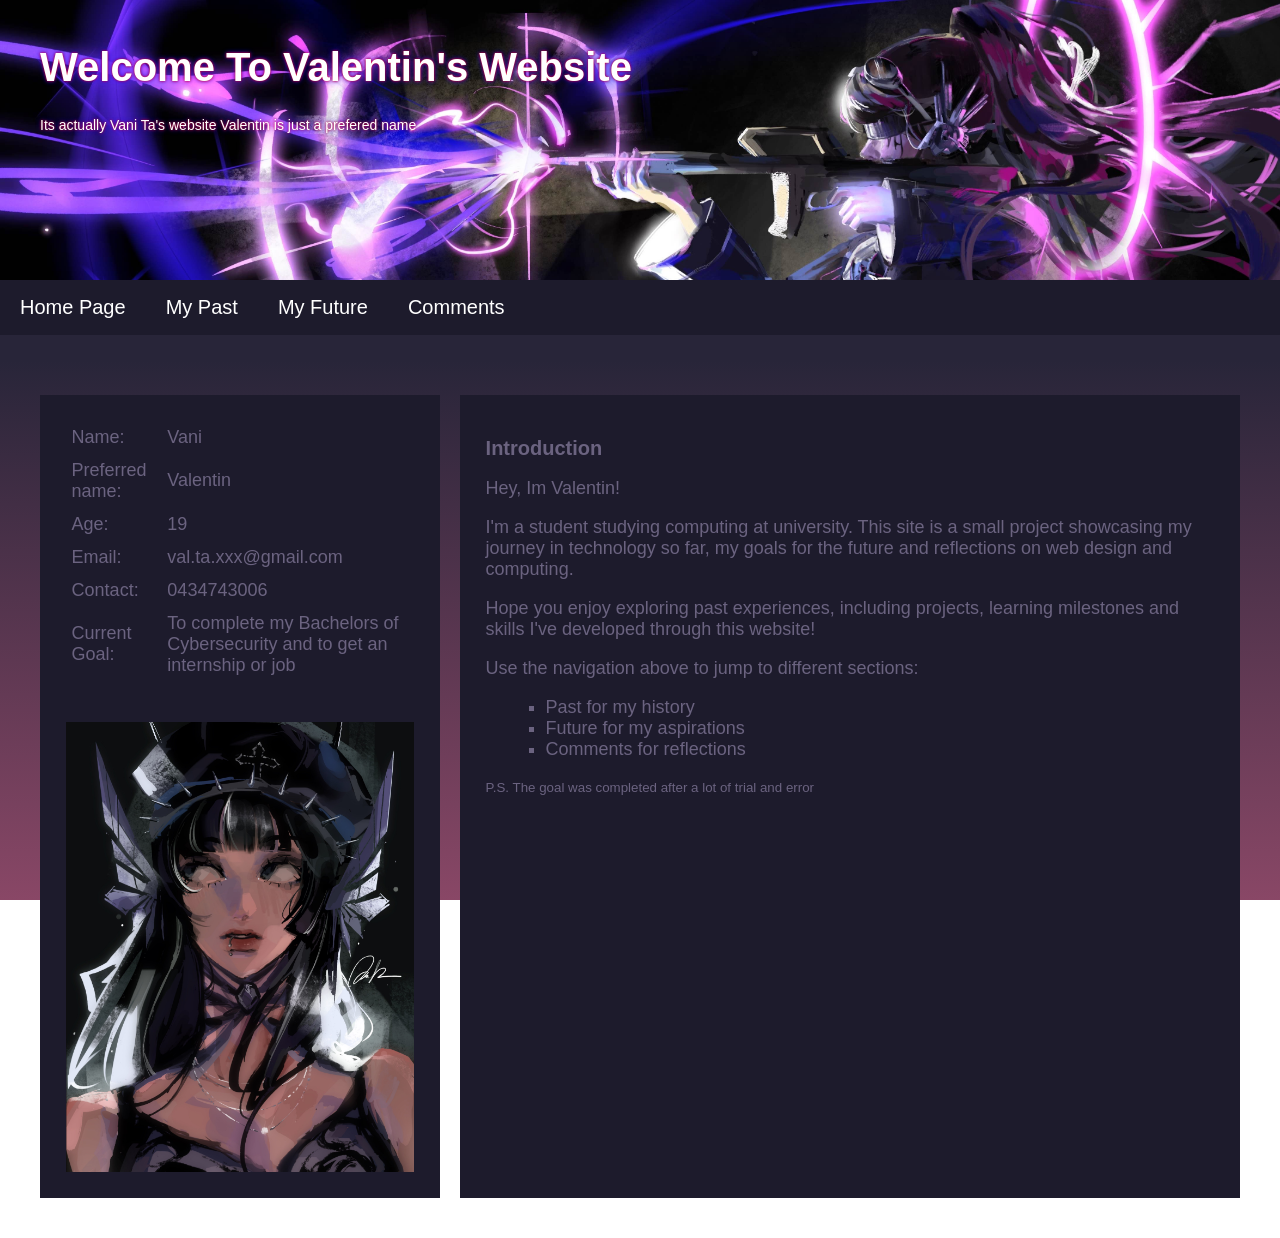
==== websystems/index.html @ c6e0bdde "Files added" ====
<!DOCTYPE html>
<html lang="en">

<head>
    <meta charset="UTF-8">
    <title>Home page</title>
    <link rel="stylesheet" href="websystems.css">
    <!-- Index is Home Page -->
    <!-- make sure to fill out rel and href later once style sheets are made-->
    <!-- This home page should be a short introduction to yourself and your website. Do not post private information here as this page will be public.-->
</head>

<body>

    <header>
        <div class="topbannercontainer">
            <img src="Images/TopBanner.jpg" alt="Top Banner" style="width:100%">
            <!-- Figure out why its not working-->
            <a href="index.html" class="topbannertext">
                <h1>Welcome To Valentin's Website</h1>
                <p> Its actually Vani Ta's website Valentin is just a prefered name</p>
            </a>
        </div>


    </header>
    <main>
        <div class="navbar">
            <!-- This is the Nav bar but maybe add image/banner before the nav bar and use position sticky later -->
            <ul>
                <li><a href="index.html">Home Page</a></li>
                <li><a href="past.html">My Past</a></li>
                <li><a href="future.html">My Future</a></li>
                <li><a href="comments.html">Comments</a></li>

            </ul>
        </div>
        <div class="mainboxes">
            <!-- the css isnt working so ask about it on the 3/09-->
            <div class="sideintrobox">

                <div class="sideintro">
                    <table>
                        <tr>
                            <td>Name:</td>
                            <td><span>Vani</span></td>
                        </tr>

                        <tr>
                            <td>Preferred name:</td>
                            <td><span>Valentin</span></td>
                        </tr>

                        <tr>
                            <td>Age:</td>
                            <td><span>19</span></td>
                        </tr>

                        <tr>
                            <td>Email:</td>

                            <td><span>val.ta.xxx@gmail.com</span></td> 
                        </tr>

                        <tr>
                            <td>Contact:</td>
                            <td><span>0434743006</span></td>

                        </tr>

                        <tr>

                            <td>Current Goal:</td>
                            <td><span>To complete my Bachelors of Cybersecurity and to get an internship or job</span></td>
                        </tr>
                    </table>


                </div>
                <div class="sideprofilepic">
                    <img src="Images/ProfilePic.JPG" alt="Side Profile Picture" style="width:100%">
                    <!-- ill add image later and styling -->

                </div>
            </div>

            <!-- this is the second box dont get them mixed up-->
            <div class="mainintrobox">
                <h2> Introduction </h2>
                <!-- the short introduction goes here?-->
                <p>Hey, Im Valentin!
                </p>
                <p>I'm a student studying computing at university. This site is
                    a small project showcasing my journey in technology so far,
                    my goals for the future and reflections on web design and computing.
                </p>



                <p>Hope you enjoy exploring past experiences, including projects,
                    learning milestones and skills I've developed through this website!</p>




                <p> Use the navigation above to jump to different sections:

                </p>

                <ul>
                    <li>Past for my history</li>
                    <li>Future for my aspirations</li>
                    <li>Comments for reflections</li>


                </ul>


                <p></p>
                <small>P.S. The goal was completed after a lot of trial and error </small>

            </div>

        </div>
    </main>
</body>



</html>
---- websystems/websystems.css ----
/*Basic Navbar and banner*/

html,
body {
  /* height: 100%; */
  /* im not  positive that this will fix the gradient issue*/
  margin: 0px;
  overflow: visible;
  height: auto;
}

body {
  /* maybe add a min-height: so i can make a nicer gradient*/
  background: linear-gradient(to bottom, #282539 40%, #894766 100%);
  background-repeat: no-repeat;
  background-attachment: fixed;
  background-size: cover;
}


.topbannercontainer {
  position: relative;
  width: 100%;
  height: 280px;
  overflow: hidden;

}

.topbannercontainer img {
  width: 100%;
  height: 100%;
  object-fit: cover;
  /* im not sure why this wont work ask lecturer */
  object-position: right;
  min-width: 100%;
}

.topbannertext {
  position: absolute;
  bottom: 18px;
  left: 20px;
  right: 20px;
  top: 18px;
  background-color: rgba(56, 20, 128, 0);
  /*make sure to use this for any opacity from nwo on*/
  color: white;
  padding: 0px 20px 10px 20px;
  display: inline-block;
  text-align: center;
  text-decoration: none;

}

.topbannertext:hover {
  position: absolute;
  bottom: 16px;
  left: 20px;
  background-color: rgba(0, 0, 0, 0.75);
  /*make sure to use this for any opacity from nwo on*/
  color: white;
  padding: 0px 20px 10px 20px;
  display: inline-block;
  text-align: center;
  text-decoration: none;
  overflow: hidden;
  text-overflow: ellipsis;
}

.topbannertext h1 {
  font-family: 'Gill Sans', 'Gill Sans MT', Calibri, 'Trebuchet MS', sans-serif;
  font-size: 40px;
  text-align: left;
  text-shadow: 0 0 3px #FF0000, 0 0 5px #0000FF;

}

.topbannertext p {
  font-family: 'Gill Sans', 'Gill Sans MT', Calibri, 'Trebuchet MS', sans-serif;
  font-size: 14px;
  text-align: left;
  text-shadow: 0 0 3px #FF0000, 0 0 5px #0000FF;

}

@media only screen and (max-width: 600px) {
  .topbannercontainer {
    object-fit: cover;
    object-position: right;
    min-width: 100%;
  }
}

.navbar {
  position: sticky;
  top: 0;
  background-color: #1D1B2C;
  width: 100%;
  z-index: 1000;
  align-self: flex-start;
}

.navbar ul {
  list-style: none;
  margin: 0;
  padding: 0;
  display: flex;
}

.navbar li {
  margin: 0px;
  padding: 0px;
}

.navbar a {
  display: block;
  font-size: 20px;
  font-family: 'Gill Sans', 'Gill Sans MT', Calibri, 'Trebuchet MS', sans-serif;
  color: white;
  text-align: center;
  padding: 16px 20px;
  text-decoration: none;
  /* remember this is just to remove the underline dont remove*/

}

.navbar a:active {
  background-color: #282539;
}

.navbar a:hover {
  background-color: #894766;
  color: white;
  cursor: pointer;

}

/*Index Page*/

.mainboxes {
  display: flex;
  flex-wrap: wrap;
  margin: 0px;
  margin-top: 20px;
  gap: 20px
}

.sideintrobox {
  flex: 0 0 400px;
  background-color: #1D1B2C;
  padding: 2%;
  box-sizing: border-box;
  margin-left: 40px;
  margin-top: 40px;
  margin-bottom: 40px;

}

.sideintro table {
  width: 100%;
  border-collapse: collapse;
  /* if this doesnt work change it later when i can see the website again */
}

.sideintro td {
  font-family: 'Gill Sans', 'Gill Sans MT', Calibri, 'Trebuchet MS', sans-serif;
  font-size: 18px;
  padding: 6px;
  color: #6b6380;
}

.sideprofilepic img {
  display: block;
  height: auto;
  max-width: 100%;
  margin-top: 40px;

}

.mainintrobox {
  flex: 1 1 0;
  background-color: #1D1B2C;
  padding: 2%;
  box-sizing: border-box;
  min-width: 400px;
  margin-right: 40px;
  margin-top: 40px;
  margin-bottom: 40px;

}

@media only screen and (max-width: 800px) {

  .sideprofilepic img {
    display: block;
    height: auto;
    max-width: 400px;
    margin-top: 40px;

  }


  .sideintrobox,
  .mainintrobox {
    flex: 1 1 100%;
    margin: 20px;
    /*just pray this works*/
  }
}

.mainintrobox h2 {
  font-family: 'Gill Sans', 'Gill Sans MT', Calibri, 'Trebuchet MS', sans-serif;
  font-size: 20px;
  color: #6b6380;

}


.mainintrobox p {
  font-family: 'Gill Sans', 'Gill Sans MT', Calibri, 'Trebuchet MS', sans-serif;
  color: #6b6380;
  font-size: 18px;
}

.mainintrobox li {
  list-style: square;
  font-family: 'Gill Sans', 'Gill Sans MT', Calibri, 'Trebuchet MS', sans-serif;
  color: #6b6380;
  font-size: 18px;
  margin-left: 20px;
}

.mainintrobox small {
  list-style: square;
  font-family: 'Gill Sans', 'Gill Sans MT', Calibri, 'Trebuchet MS', sans-serif;
  color: #6b6380;
}



/*Past Page*/

.Pastbody {
  display: flex;
  flex-direction: column;
  gap: 40px;
  padding: 40px;
}

.PastContainer {
  background-color: #1D1B2C;
  padding: 20px;
  color: #6b6380;
  max-width: 800px;
  margin: 0 auto;
  /* keep this for centering */

}

.PastContainer h3 {
  font-family: 'Gill Sans', 'Gill Sans MT', Calibri, 'Trebuchet MS', sans-serif;
  font-size: 24px;
  color: #6b6380;


}

.PastContainer p {
  font-family: 'Gill Sans', 'Gill Sans MT', Calibri, 'Trebuchet MS', sans-serif;
  font-size: 18px;
  color: #6b6380;

}



@media only screen and (max-width: 800px) {
  .Timeline {
    left: 20px;
  }


  .Timeline::after {
    left: 20px;
  }

  .TimelineCircle {
    width: 100%;
    padding-left: 20px;
    padding-right: 60px;
  }

  .TimelineCircle::after {
    left: 20px;

  }

  .Left,
  .Right {
    left: 0%;
    width: 100%;
    padding-left: 60px;
    padding-right: 20px;
  }

  .timelinecontent {
    min-width: unset;
    max-width: 50%;
    margin: 10px 0 20px 0px;
  }

}

.Timeline {
  position: relative;
  max-width: 100%;
  margin: 0 auto;
  /* fix this later same with max width if it doesnt work*/

}

.Timeline::after {
  content: '';
  position: absolute;
  width: 4px;
  background-color: #894766;
  border: 4px solid #492E3D;
  bottom: 0;
  top: 0;
  left: 50%;

}


.TimelineCircle {
  padding: 20px 40px;
  position: relative;
  width: 40%;
}

.TimelineCircle::after {
  content: '';
  position: absolute;
  width: 8px;
  height: 8px;
  background-color: #894766;
  bottom: 0;
  top: 0;
  left: 50%;
  z-index: 1;
  border: 4px solid #492E3D;
  border-radius: 50%;
  /* keep it a circle for a cleaner look ig also flip colours if it doesnt look good cause lecturer said my colour scheme was messy */

}

.Left {
  left: 0;
  /* switch to auto if it doesnt work and check*/
}

.Right {
  left: 50%;
}


.timelinecontent {
  padding: 20px;
  position: relative;
  color: #6b6380;
  background-color: #1D1B2C;
  min-width: 200px;
  max-width: 600px;
  margin: 10px;

}

.timelinecontent p {
  color: #894766;
  font-size: 18px;
  font-family: 'Gill Sans', 'Gill Sans MT', Calibri, 'Trebuchet MS', sans-serif;

}

.timelinecontent h3 {
  color: #894766;
  font-size: 20px;
  font-family: 'Gill Sans', 'Gill Sans MT', Calibri, 'Trebuchet MS', sans-serif;
}

.timelinecontent small {
  color: #894766;
  font-size: 16px;
  font-family: 'Gill Sans', 'Gill Sans MT', Calibri, 'Trebuchet MS', sans-serif;
}

/* this is to test if the screen can keep the margin */

.Left .timelinecontent {
  margin-right: 20px;
}

.Right .timelinecontent {
  margin-right: 20px;
}



/* Future Page*/
/* this is done through a spilt and cards*/

.spiltLayout {
  display: grid;
  grid-template-columns: repeat(auto-fit, minmax(200px, 1fr));
  gap: 20px;
  margin-top: 20px;
  padding: 40px;
}

.leftSpilt,
.rightSpilt {
  display: flex;
  flex-direction: column;
  justify-content: center;
  background-color: #1D1B2C;
  overflow: hidden;
  padding: 20px;

}

.rightSpilt h4 {
  font-family: 'Gill Sans', 'Gill Sans MT', Calibri, 'Trebuchet MS', sans-serif;
  font-size: 28px;
  color: #6b6380;

}

.rightSpilt p {
  font-family: 'Gill Sans', 'Gill Sans MT', Calibri, 'Trebuchet MS', sans-serif;
  font-size: 18px;
  color: #6b6380;
}

.leftSpilt img {
  width: 100%;
  height: 100%;
  object-fit: cover;
  cursor: pointer;
}

.Panel {
  position: fixed;
  top: 25%;
  left: 50%;
  transform: translateX(-50%);
  background: #4C4364;
  display: none;
  justify-content: center;
  align-items: center;
  border-radius: 10px;
  z-index: 1000;
  max-width: 600px;
  width: 75%;
}

#PopupToggle:checked~.Panel {
  display: flex;
}

.PopUpContent {
  background: #4C4364;
  padding: 10px;
  border-radius: 10px;
  width: 600px;
  text-align: center;
  position: relative;
  font-family: 'Gill Sans', 'Gill Sans MT', Calibri, 'Trebuchet MS', sans-serif;
  font-size: 18px;
  color: black;
}

.closeIt {
  position: absolute;
  top: 20px;
  right: 20px;
  cursor: pointer;
  font-size: 14px;
}

@media only screen and (max-width: 800px) {
  .spiltLayout {
    grid-template-columns: 1fr;
    grid-template-rows: 1fr 1fr;
  }
}

.FutureCardsSpilt {
  padding: 40px;

}

.Spilt3Grid {
  display: grid;
  grid-template-columns: repeat(auto-fit, minmax(200px, 1fr));
  gap: 20px;
  margin-top: 20px;
}


.FutureCards {
  display: block;
  background-color: hsl(247, 24%, 14%);
  padding: 20px;
  position: relative;
  cursor: pointer;
  transition: all 0.5s ease-in;
  font-family: 'Gill Sans', 'Gill Sans MT', Calibri, 'Trebuchet MS', sans-serif;



}

.FutureCards summary {
  list-style: none;
  outline: none;
  cursor: pointer;
  display: flex;
  justify-content: space-between;
  font-size: 18px;
  color: #894766;
  font-family: 'Gill Sans', 'Gill Sans MT', Calibri, 'Trebuchet MS', sans-serif;

}

.FutureCards summary::after {
  content: "+";
  font-size: 18px;
  color: #894766;
  transition: transform 0.3s ease;
}

.FutureCards[open] summary::after {
  content: "-";
  font-size: 18px;
  transform: rotate(180deg);
}

.FutureCardsSpilt h1 {
  font-family: 'Gill Sans', 'Gill Sans MT', Calibri, 'Trebuchet MS', sans-serif;
  font-size: 24px;
  color: #1D1B2C;


}

.FutureCardsSpilt p {
  font-family: 'Gill Sans', 'Gill Sans MT', Calibri, 'Trebuchet MS', sans-serif;
  font-size: 20px;
  color: #1D1B2C;

}


.FutureCards h2 {
  font-family: 'Gill Sans', 'Gill Sans MT', Calibri, 'Trebuchet MS', sans-serif;
  font-size: 20px;
  color: #894766;

}

.FutureCards p {
  max-height: 0;
  overflow: hidden;
  opacity: 0;
  transition: all 0.6s ease-in;
  font-family: 'Gill Sans', 'Gill Sans MT', Calibri, 'Trebuchet MS', sans-serif;
  font-size: 16px;
  color: #894766;
  text-shadow: 0 0 10px #060508;
}

.FutureCards[open] p {
  max-height: 400px;
  opacity: 1;
}

.FutureCards summary:focus {
  outline: 3px solid #894766;
  outline-offset: 4px;
  border-radius: 6px;
}

/*
.FutureCardsSpilt h5 {
  font-size: 24px;
  color: #894766;
  text-shadow: 0 0 10px #060508;
  margin-bottom: 20px;
}*/


/*Comments page*/

.mainContent,
.CompareContainer,
.CommentPageContainer {
  height: auto;
}

.CommentPageContainer {
  display: flex;
  flex-direction: row;
  gap: 20px;
  padding: 40px;
  color: #6b6380;
  font-size: 18px;
  font-family: 'Gill Sans', 'Gill Sans MT', Calibri, 'Trebuchet MS', sans-serif;
  box-sizing: border-box;
  overflow: visible;

}

.CommentSideBar {
  position: sticky;
  top: 80px;
  background-color: #1D1B2C;
  padding: 20px;
  max-width: 400px;
  display: flex;
  flex-direction: column;
  gap: 20px;
  height: fit-content;
}

.CommentSideBar li {
  list-style: none;
  margin-bottom: 10px;
}

.CommentSideBar a {
  text-decoration: none;
  font-size: 18px;
  background-color: #282539;
  color: #fff;
  display: block;
  padding: 8px 10px;
  transition: background-color 0.3s ease;
}


.CommentSideBar a:target,
.CommentSideBar a.active {
  background-color: #894766;
  color: white;
}

.CommentSideBox {
  background-color: #282539;
  padding: 15px;
  text-align: center;
  transition: transform 0.2s ease;
}

.CommentSideBox a {
  display: block;
  font-size: 20px;
  font-family: 'Gill Sans', 'Gill Sans MT', Calibri, 'Trebuchet MS', sans-serif;
  color: #894766;
  text-decoration: none;
  margin-bottom: 10px;
  font-weight: bold;
}

.CommentSideContainer img {
  width: 100%;
  border-radius: 6px;
  object-fit: cover;
}

.CommentSideContainer li {
  text-align: left;
  list-style-type: square;
  margin-left: 20px;
  font-size: 18px;
}

.CommentSideContainer p {
  text-align: left;
  font-size: 18px;
}

.CommentSideContainer h1 {
  text-align: left;
  font-size: 18px;
  color: #894766;
}

.CommentSideContainer small {
  font-size: 16px;
  color: #6b6380;
}

.mainContentForComments {
  flex: 1;
  background-color: #1D1B2C;
  padding: 20px;
  min-height: 400px;
  min-width: 420px;
  font-family: 'Gill Sans', 'Gill Sans MT', Calibri, 'Trebuchet MS', sans-serif;

}

.mainContentForComments h1 {
  font-size: 24px;
}

.mainContentForComments h2 {
  font-size: 20px;

}

.mainContentForComments h3 {
  font-size: 18px;
}

.mainContentForComments li {
  text-align: left;
  list-style-type: square;
  margin-left: 20px;
  font-size: 18px;
  color: #6b6380;
  padding: 6px;

}


.mainContentForComments strong {
  font-size: 18px;
  font-family: 'Gill Sans', 'Gill Sans MT', Calibri, 'Trebuchet MS', sans-serif;

}

.mainContentForComments table {
  width: 100%;
  border-collapse: collapse;
  margin: 20px 0;
  background-color: #1D1B2C;
  border: 2px solid #794c65;
  color: #6b6380;
  font-size: 18px;
}

.mainContentForComments th,
.mainContentForComments td {
  padding: 4px 8px;
  text-align: left;
  border: 1px solid #794c65;
}

.mainContentForComments th {
  background-color: #282539;
  color: #894766;
}


.SectionThing {
  margin-bottom: 40px;
  padding: 20px;
  background-color: #282539;
}

.SectionThing h2,
.SectionThing h3,
.SectionThing h4 {
  color: #894766;
  margin-bottom: 10px;
}



/* Compare view test */
/* remove this and add the old code if this doesnt work */



.CompareContainer {
  display: flex;
  gap: 20px;
  align-items: flex-start;
  margin: 20px;
  margin-bottom: 20px;
}


.imgview {
  flex: 2;
  max-width: 70%;
  position: relative;
  min-height: 400px;
}


.imgview div {
  display: none;
  position: relative;
  top: 0;
  left: 0;
  width: 100%;
}


.imgview img {
  width: 100%;
  height: auto;
  margin-top: 20px;
}

.imgview .caption {
  text-align: left;
}

.imgview p {
  text-align: left;
  color: #6b6380;
  font-size: 20px;
  font-family: 'Gill Sans', 'Gill Sans MT', Calibri, 'Trebuchet MS', sans-serif;
}

#img1:checked~.imgview .expanded1,
#img2:checked~.imgview .expanded2,
#img3:checked~.imgview .expanded3,
#img4:checked~.imgview .expanded4,
#img5:checked~.imgview .expanded5,
#img6:checked~.imgview .expanded6,
#img7:checked~.imgview .expanded7,
#img8:checked~.imgview .expanded8 {
  display: block;
}

#img1:checked~.imgGridColumn label[for="img1"],
#img2:checked~.imgGridColumn label[for="img2"],
#img3:checked~.imgGridColumn label[for="img3"],
#img4:checked~.imgGridColumn label[for="img4"],
#img5:checked~.imgGridColumn label[for="img5"],
#img6:checked~.imgGridColumn label[for="img6"],
#img7:checked~.imgGridColumn label[for="img7"],
#img8:checked~.imgGridColumn label[for="img8"] {
  border: 2px solid #282539;
}

.imgGridColumn {
  flex: 1;
  margin-top: 42px;

}

.imageGrid {
  display: grid;
  grid-template-columns: repeat(2, 1fr);
  grid-template-rows: repeat(4, auto);
  gap: 10px;
}

.GridLabel {
  position: relative;
  width: 100%;
  padding-top: 100%;
  /* forces it to be a square cause FOR SOME REASON ED DOESNT LET ME USE ASPECT RATIO */
  cursor: pointer;
  border: 2px solid transparent;
  overflow: hidden;
  transition: border 0.3s ease;
  background: #6b6380;
  min-width: 80px;
  max-width: 220px;
}

.GridLabel img {
  max-width: 100%;
  max-height: 100%;
  position: absolute;
  top: 0;
  left: 0;
  width: 100%;
  height: 100%;
  object-fit: contain;
}


.GridLabel:hover,
.GridLabel:focus {
  border: 2px solid #894766;
}

.CompareContainer input[type="radio"] {
  display: none;
}

@media only screen and (max-width: 800px) {
  .CompareContainer {
    flex-direction: column;
    align-items: center;
  }

  .imgview {
    order: -1;
    max-width: 100%;
    margin-bottom: 20px;
    position: relative;
  }

  .imgview div {
    position: relative;
    display: none;
  }

  .imgGridColumn {
    width: 100%;
    display: grid;
    grid-template-columns: repeat(2, 1fr);
    grid-template-rows: repeat(4, auto);
    gap: 10px;
  }


  #img1:checked~.imgview .expanded1,
  #img2:checked~.imgview .expanded2,
  #img3:checked~.imgview .expanded3,
  #img4:checked~.imgview .expanded4,
  #img5:checked~.imgview .expanded5,
  #img6:checked~.imgview .expanded6,
  #img7:checked~.imgview .expanded7,
  #img8:checked~.imgview .expanded8 {
    display: block;
  }

  .GridLabel {
    position: relative;
    width: 100%;
    padding-top: 100%;
    cursor: pointer;
    border: 2px solid transparent;
    overflow: hidden;
    transition: border 0.3s ease;
    background: #6b6380;
  }

  .GridLabel img {
    position: absolute;
    top: 0;
    left: 0;
    width: 100%;
    height: 100%;
    object-fit: contain;
  }

}

@media only screen and (max-width: 1200px) {
  .CompareContainer {
    flex-direction: column;
    align-items: center;
  }

  .imgview {
    order: -1;
    max-width: 100%;
    margin-bottom: 20px;
    position: relative;
  }

  .imgview div {
    position: relative;
    display: none;
  }

  .imgGridColumn {
    width: 100%;
    display: grid;
    grid-template-columns: repeat(2, 1fr);
    grid-template-rows: repeat(4, auto);
    gap: 10px;
  }


  #img1:checked~.imgview .expanded1,
  #img2:checked~.imgview .expanded2,
  #img3:checked~.imgview .expanded3,
  #img4:checked~.imgview .expanded4,
  #img5:checked~.imgview .expanded5,
  #img6:checked~.imgview .expanded6,
  #img7:checked~.imgview .expanded7,
  #img8:checked~.imgview .expanded8 {
    display: block;
  }

  .GridLabel {
    position: relative;
    width: 100%;
    padding-top: 100%;
    cursor: pointer;
    border: 2px solid transparent;
    overflow: hidden;
    transition: border 0.3s ease;
    background: #6b6380;


  }

  .GridLabel img {
    position: absolute;
    top: 0;
    left: 0;
    width: 100%;
    height: 100%;
    object-fit: contain;
  }
}

.Slideshow {
  width: 100%;
  max-width: 600px;
  margin: 40px auto;
  position: relative;
  overflow: hidden;
  background: #282539;
}

.SlidePages {
  display: flex;
  width: 1000%;
  transition: transform 0.6s ease;
}

/*
.SlidePages > div {
  width: 20%;
  flex-shrink: 0;
  background-color: #492E3D;
  color: white;
  display: flex;
  justify-content: center;
  align-items: center;
  font-size: 22px;
  min-height: 250px;
}
*/

.Slide {

  width: 10%;
  flex-shrink: 0;
  display: flex;
  flex-direction: column;
  align-items: center;
  justify-content: flex-start;
  padding: 20px;
  box-sizing: border-box;
  color: #894766;
  height: 480px;
  overflow-y: auto;
  text-align: center;
}

.Slide img {
  width: 100%;
  height: auto;
  margin-top: 10px;
}

.Slide label.prev,
.Slide label.next {
  position: absolute;
  top: 50%;
  transform: translateY(-50%);
  font-size: 30px;
  background: #282539;
  color: #894766;
  border-radius: 50%;
  padding: 5px 12px;
  cursor: pointer;
  z-index: 10;
}


#slide1:checked~.SlidePages {
  transform: translateX(0%);
}

#slide2:checked~.SlidePages {
  transform: translateX(-10%);
}

#slide3:checked~.SlidePages {
  transform: translateX(-20%);
}

#slide4:checked~.SlidePages {
  transform: translateX(-30%);
}

#slide5:checked~.SlidePages {
  transform: translateX(-40%);
}

#slide6:checked~.SlidePages {
  transform: translateX(-50%);
}

#slide7:checked~.SlidePages {
  transform: translateX(-60%);
}

#slide8:checked~.SlidePages {
  transform: translateX(-70%);
}

#slide9:checked~.SlidePages {
  transform: translateX(-80%);
}

#slide10:checked~.SlidePages {
  transform: translateX(-90%);
}

.Slide label.prev { left: 10px; }
.Slide label.next { right: 10px; }



.Slideshow input[type="radio"] { display: none; }

@media only screen and (max-width: 800px) {
  .CommentPageContainer {
    flex-direction: column;
  }

  .CommentSideBar {
    position: relative;
    top: 0;
    width: 100%;
    margin-bottom: 20px;
  }
}

.ImageShowcase {
  display: grid;
  grid-template-columns: repeat(auto-fit, minmax(280px, 1fr));
  gap: 20px;
  margin: 40px;
}

.ShowcaseItem {
  background: #282539;
  color: #894766;
  border-radius: 10px;
  overflow: hidden;
  padding: 15px;
  text-align: center;
  transition: transform 0.3s ease, box-shadow 0.3s ease;
}

.ShowcaseItem img {
  max-width: 100%;
  height: auto;
  border-radius: 5px;
}

.ShowcaseItem:hover {
  transform: translateY(-5px);
  box-shadow: 0 10px 20px rgba(0,0,0,0.3);
}

.ImageCaption {
  margin-top: 10px;
  font-weight: bold;
}
/* keeping incase grid layout does not function*/
/*
.Pastbody{
  display: flex;
  align-items: flex-start;
  gap: 20px;
  padding: 20px ;
  justify-content: flex-start;
  background-color: white; 
}

.Pastcontent{
  flex: 2;
  max-width: 70%;
  min-width: 600px;

}

.PastContainer{
  max-width: 25%;
  min-width: 200px;
  flex: 1;
  background-color: aqua;
  padding: 20px;
  font-family: 'Gill Sans', 'Gill Sans MT', Calibri, 'Trebuchet MS', sans-serif;
  color: black;
  position: sticky;
  top: 100px;
  height: fit-content;
}

@media (max-width: 800px){
  .Pastbody{
    flex-direction: column;
    align-items: center;

  }

  .Pastcontent, .PastContainer{
    max-width: 100%;
    min-width: unset;
  }
}

@keyframes progress-indicator {
  from {
    height: 0%;

  }
  to{
    height:100%;
  }
}

.TimelinebarIndicator {
  position: relative;
  margin: 0 auto;
  width: 100%;
  padding: 20px 0;
}

.TimelinebarIndicator .TimelineIndicator{
  position: absolute;
  top: 0;
  left: 50%;
  transform: translateX(-50%);
  width: 4px;
  height: 100%;
  z-index: 0;
  background: blue;

}

.TimelinebarIndicator .TimelineProgress{
  position: absolute;
  top: 0%;
  left: 50%;
  transform: translateX(-50%);
  width: 4px;
  height: 0%; 
  background: red;
  z-index: 0;
  animation: progress-indicator 10s linear forwards;
}


.timelinePoint{
  position: relative;
  width: 50%;
  padding: 20px;
  margin: 40px 0;
  box-sizing: border-box;


}

.timelinePoint::before{
  content: ""; 
  position: absolute;
  right: -10px;
  top: 20px;
  width: 20px;
  height: 20px;
  background-color: aqua;
  z-index: 2;
}

.timelinePoint:nth-child(odd) {
  left: 0;
  text-align: right;
  padding-right: 20px;
}

.timelinePoint:nth-child(even) {
  left: 50%;
  text-align: left;
  padding-left: 20px;
}


summary{
  list-style: none;
}

.timelinecontent{
  background: pink;
  color: black;
  padding: 20px;
  margin: 0;
  font-size: 18px;
  max-width: 400px;
  border: 2px solid white;
  display: inline-block;
  text-align: left;
}

.timelinecontent details {
 cursor: pointer;
}

.timelinecontent summary h2 {
  margin: 0;
  font-size: 24px;
}

.timelinecontent p {
  margin: 10px 0 0 0;
  font-size: 18px;
}

*/
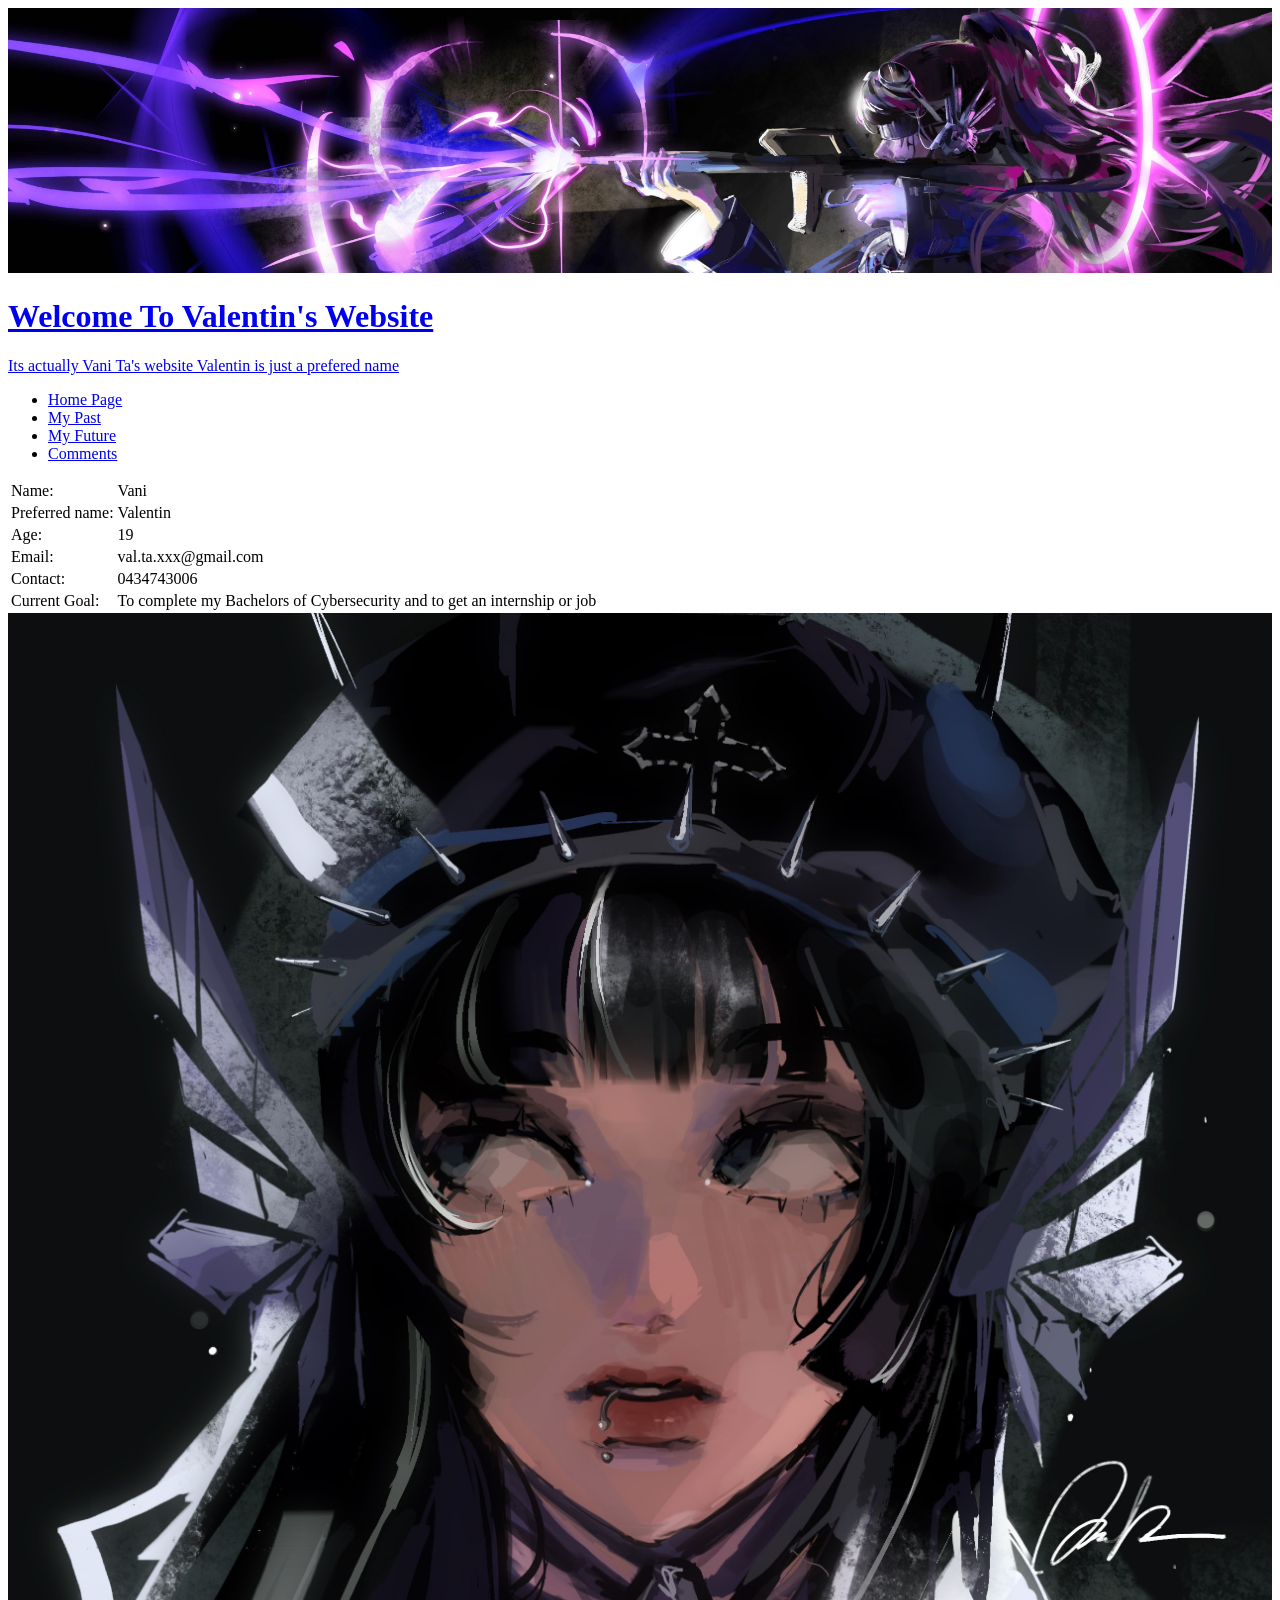
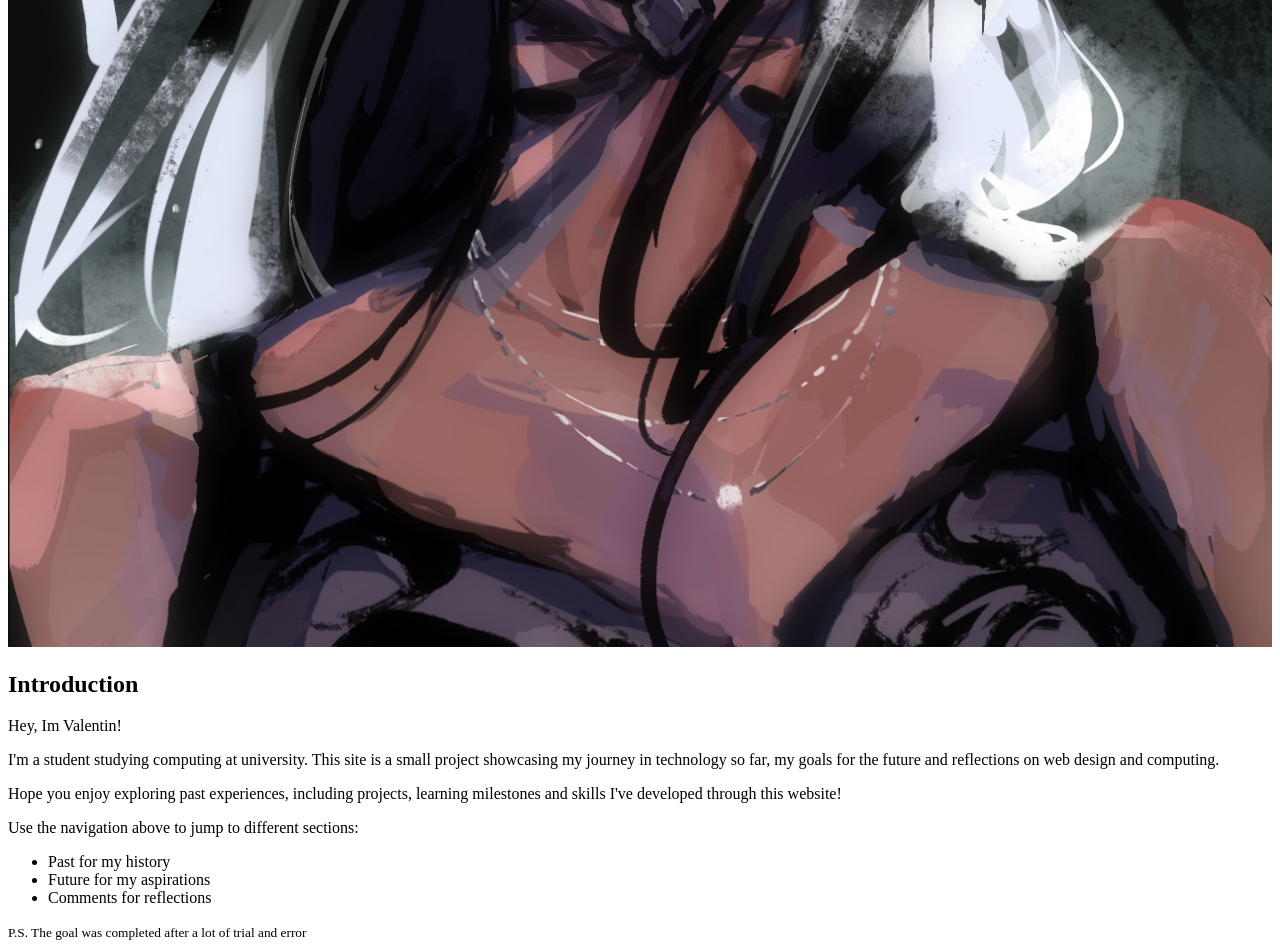
==== commit d34e99a0: "Changing the folder" ====
--- a/websystems/index.html
+++ b/websystems/index.html
@@ -4,7 +4,7 @@
 <head>
     <meta charset="UTF-8">
     <title>Home page</title>
-    <link rel="stylesheet" href="websystems.css">
+    <link rel="stylesheet" href="websystems/websystems.css">
     <!-- Index is Home Page -->
     <!-- make sure to fill out rel and href later once style sheets are made-->
     <!-- This home page should be a short introduction to yourself and your website. Do not post private information here as this page will be public.-->
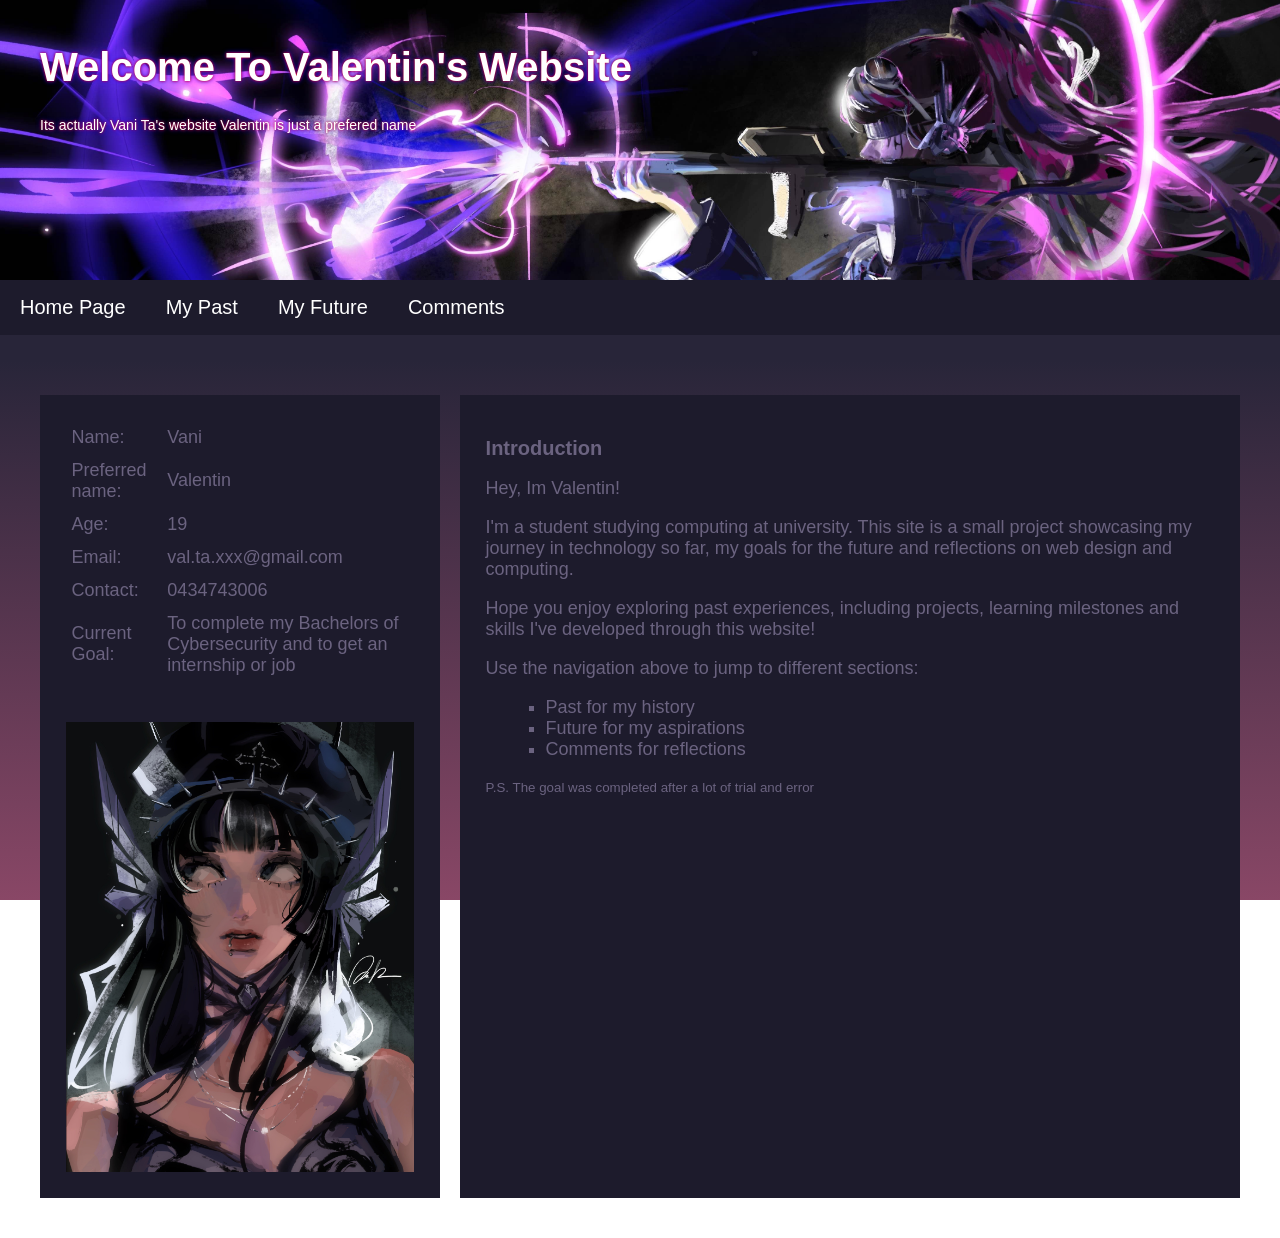
==== commit ce3604a9: "Fold change again" ====
--- a/websystems/index.html
+++ b/websystems/index.html
@@ -4,7 +4,7 @@
 <head>
     <meta charset="UTF-8">
     <title>Home page</title>
-    <link rel="stylesheet" href="websystems/websystems.css">
+    <link rel="stylesheet" href="websystems.css">
     <!-- Index is Home Page -->
     <!-- make sure to fill out rel and href later once style sheets are made-->
     <!-- This home page should be a short introduction to yourself and your website. Do not post private information here as this page will be public.-->
--- a/websystems/websystems.css
+++ b/websystems/websystems.css
@@ -0,0 +1,1327 @@
+/*Basic Navbar and banner*/
+
+html,
+body {
+  /* height: 100%; */
+  /* im not  positive that this will fix the gradient issue*/
+  margin: 0px;
+  overflow: visible;
+  height: auto;
+}
+
+body {
+  /* maybe add a min-height: so i can make a nicer gradient*/
+  background: linear-gradient(to bottom, #282539 40%, #894766 100%);
+  background-repeat: no-repeat;
+  background-attachment: fixed;
+  background-size: cover;
+}
+
+
+.topbannercontainer {
+  position: relative;
+  width: 100%;
+  height: 280px;
+  overflow: hidden;
+
+}
+
+.topbannercontainer img {
+  width: 100%;
+  height: 100%;
+  object-fit: cover;
+  /* im not sure why this wont work ask lecturer */
+  object-position: right;
+  min-width: 100%;
+}
+
+.topbannertext {
+  position: absolute;
+  bottom: 18px;
+  left: 20px;
+  right: 20px;
+  top: 18px;
+  background-color: rgba(56, 20, 128, 0);
+  /*make sure to use this for any opacity from nwo on*/
+  color: white;
+  padding: 0px 20px 10px 20px;
+  display: inline-block;
+  text-align: center;
+  text-decoration: none;
+
+}
+
+.topbannertext:hover {
+  position: absolute;
+  bottom: 16px;
+  left: 20px;
+  background-color: rgba(0, 0, 0, 0.75);
+  /*make sure to use this for any opacity from nwo on*/
+  color: white;
+  padding: 0px 20px 10px 20px;
+  display: inline-block;
+  text-align: center;
+  text-decoration: none;
+  overflow: hidden;
+  text-overflow: ellipsis;
+}
+
+.topbannertext h1 {
+  font-family: 'Gill Sans', 'Gill Sans MT', Calibri, 'Trebuchet MS', sans-serif;
+  font-size: 40px;
+  text-align: left;
+  text-shadow: 0 0 3px #FF0000, 0 0 5px #0000FF;
+
+}
+
+.topbannertext p {
+  font-family: 'Gill Sans', 'Gill Sans MT', Calibri, 'Trebuchet MS', sans-serif;
+  font-size: 14px;
+  text-align: left;
+  text-shadow: 0 0 3px #FF0000, 0 0 5px #0000FF;
+
+}
+
+@media only screen and (max-width: 600px) {
+  .topbannercontainer {
+    object-fit: cover;
+    object-position: right;
+    min-width: 100%;
+  }
+}
+
+.navbar {
+  position: sticky;
+  top: 0;
+  background-color: #1D1B2C;
+  width: 100%;
+  z-index: 1000;
+  align-self: flex-start;
+}
+
+.navbar ul {
+  list-style: none;
+  margin: 0;
+  padding: 0;
+  display: flex;
+}
+
+.navbar li {
+  margin: 0px;
+  padding: 0px;
+}
+
+.navbar a {
+  display: block;
+  font-size: 20px;
+  font-family: 'Gill Sans', 'Gill Sans MT', Calibri, 'Trebuchet MS', sans-serif;
+  color: white;
+  text-align: center;
+  padding: 16px 20px;
+  text-decoration: none;
+  /* remember this is just to remove the underline dont remove*/
+
+}
+
+.navbar a:active {
+  background-color: #282539;
+}
+
+.navbar a:hover {
+  background-color: #894766;
+  color: white;
+  cursor: pointer;
+
+}
+
+/*Index Page*/
+
+.mainboxes {
+  display: flex;
+  flex-wrap: wrap;
+  margin: 0px;
+  margin-top: 20px;
+  gap: 20px
+}
+
+.sideintrobox {
+  flex: 0 0 400px;
+  background-color: #1D1B2C;
+  padding: 2%;
+  box-sizing: border-box;
+  margin-left: 40px;
+  margin-top: 40px;
+  margin-bottom: 40px;
+
+}
+
+.sideintro table {
+  width: 100%;
+  border-collapse: collapse;
+  /* if this doesnt work change it later when i can see the website again */
+}
+
+.sideintro td {
+  font-family: 'Gill Sans', 'Gill Sans MT', Calibri, 'Trebuchet MS', sans-serif;
+  font-size: 18px;
+  padding: 6px;
+  color: #6b6380;
+}
+
+.sideprofilepic img {
+  display: block;
+  height: auto;
+  max-width: 100%;
+  margin-top: 40px;
+
+}
+
+.mainintrobox {
+  flex: 1 1 0;
+  background-color: #1D1B2C;
+  padding: 2%;
+  box-sizing: border-box;
+  min-width: 400px;
+  margin-right: 40px;
+  margin-top: 40px;
+  margin-bottom: 40px;
+
+}
+
+@media only screen and (max-width: 800px) {
+
+  .sideprofilepic img {
+    display: block;
+    height: auto;
+    max-width: 400px;
+    margin-top: 40px;
+
+  }
+
+
+  .sideintrobox,
+  .mainintrobox {
+    flex: 1 1 100%;
+    margin: 20px;
+    /*just pray this works*/
+  }
+}
+
+.mainintrobox h2 {
+  font-family: 'Gill Sans', 'Gill Sans MT', Calibri, 'Trebuchet MS', sans-serif;
+  font-size: 20px;
+  color: #6b6380;
+
+}
+
+
+.mainintrobox p {
+  font-family: 'Gill Sans', 'Gill Sans MT', Calibri, 'Trebuchet MS', sans-serif;
+  color: #6b6380;
+  font-size: 18px;
+}
+
+.mainintrobox li {
+  list-style: square;
+  font-family: 'Gill Sans', 'Gill Sans MT', Calibri, 'Trebuchet MS', sans-serif;
+  color: #6b6380;
+  font-size: 18px;
+  margin-left: 20px;
+}
+
+.mainintrobox small {
+  list-style: square;
+  font-family: 'Gill Sans', 'Gill Sans MT', Calibri, 'Trebuchet MS', sans-serif;
+  color: #6b6380;
+}
+
+
+
+/*Past Page*/
+
+.Pastbody {
+  display: flex;
+  flex-direction: column;
+  gap: 40px;
+  padding: 40px;
+}
+
+.PastContainer {
+  background-color: #1D1B2C;
+  padding: 20px;
+  color: #6b6380;
+  max-width: 800px;
+  margin: 0 auto;
+  /* keep this for centering */
+
+}
+
+.PastContainer h3 {
+  font-family: 'Gill Sans', 'Gill Sans MT', Calibri, 'Trebuchet MS', sans-serif;
+  font-size: 24px;
+  color: #6b6380;
+
+
+}
+
+.PastContainer p {
+  font-family: 'Gill Sans', 'Gill Sans MT', Calibri, 'Trebuchet MS', sans-serif;
+  font-size: 18px;
+  color: #6b6380;
+
+}
+
+
+
+@media only screen and (max-width: 800px) {
+  .Timeline {
+    left: 20px;
+  }
+
+
+  .Timeline::after {
+    left: 20px;
+  }
+
+  .TimelineCircle {
+    width: 100%;
+    padding-left: 20px;
+    padding-right: 60px;
+  }
+
+  .TimelineCircle::after {
+    left: 20px;
+
+  }
+
+  .Left,
+  .Right {
+    left: 0%;
+    width: 100%;
+    padding-left: 60px;
+    padding-right: 20px;
+  }
+
+  .timelinecontent {
+    min-width: unset;
+    max-width: 50%;
+    margin: 10px 0 20px 0px;
+  }
+
+}
+
+.Timeline {
+  position: relative;
+  max-width: 100%;
+  margin: 0 auto;
+  /* fix this later same with max width if it doesnt work*/
+
+}
+
+.Timeline::after {
+  content: '';
+  position: absolute;
+  width: 4px;
+  background-color: #894766;
+  border: 4px solid #492E3D;
+  bottom: 0;
+  top: 0;
+  left: 50%;
+
+}
+
+
+.TimelineCircle {
+  padding: 20px 40px;
+  position: relative;
+  width: 40%;
+}
+
+.TimelineCircle::after {
+  content: '';
+  position: absolute;
+  width: 8px;
+  height: 8px;
+  background-color: #894766;
+  bottom: 0;
+  top: 0;
+  left: 50%;
+  z-index: 1;
+  border: 4px solid #492E3D;
+  border-radius: 50%;
+  /* keep it a circle for a cleaner look ig also flip colours if it doesnt look good cause lecturer said my colour scheme was messy */
+
+}
+
+.Left {
+  left: 0;
+  /* switch to auto if it doesnt work and check*/
+}
+
+.Right {
+  left: 50%;
+}
+
+
+.timelinecontent {
+  padding: 20px;
+  position: relative;
+  color: #6b6380;
+  background-color: #1D1B2C;
+  min-width: 200px;
+  max-width: 600px;
+  margin: 10px;
+
+}
+
+.timelinecontent p {
+  color: #894766;
+  font-size: 18px;
+  font-family: 'Gill Sans', 'Gill Sans MT', Calibri, 'Trebuchet MS', sans-serif;
+
+}
+
+.timelinecontent h3 {
+  color: #894766;
+  font-size: 20px;
+  font-family: 'Gill Sans', 'Gill Sans MT', Calibri, 'Trebuchet MS', sans-serif;
+}
+
+.timelinecontent small {
+  color: #894766;
+  font-size: 16px;
+  font-family: 'Gill Sans', 'Gill Sans MT', Calibri, 'Trebuchet MS', sans-serif;
+}
+
+/* this is to test if the screen can keep the margin */
+
+.Left .timelinecontent {
+  margin-right: 20px;
+}
+
+.Right .timelinecontent {
+  margin-right: 20px;
+}
+
+
+
+/* Future Page*/
+/* this is done through a spilt and cards*/
+
+.spiltLayout {
+  display: grid;
+  grid-template-columns: repeat(auto-fit, minmax(200px, 1fr));
+  gap: 20px;
+  margin-top: 20px;
+  padding: 40px;
+}
+
+.leftSpilt,
+.rightSpilt {
+  display: flex;
+  flex-direction: column;
+  justify-content: center;
+  background-color: #1D1B2C;
+  overflow: hidden;
+  padding: 20px;
+
+}
+
+.rightSpilt h4 {
+  font-family: 'Gill Sans', 'Gill Sans MT', Calibri, 'Trebuchet MS', sans-serif;
+  font-size: 28px;
+  color: #6b6380;
+
+}
+
+.rightSpilt p {
+  font-family: 'Gill Sans', 'Gill Sans MT', Calibri, 'Trebuchet MS', sans-serif;
+  font-size: 18px;
+  color: #6b6380;
+}
+
+.leftSpilt img {
+  width: 100%;
+  height: 100%;
+  object-fit: cover;
+  cursor: pointer;
+}
+
+.Panel {
+  position: fixed;
+  top: 25%;
+  left: 50%;
+  transform: translateX(-50%);
+  background: #4C4364;
+  display: none;
+  justify-content: center;
+  align-items: center;
+  border-radius: 10px;
+  z-index: 1000;
+  max-width: 600px;
+  width: 75%;
+}
+
+#PopupToggle:checked~.Panel {
+  display: flex;
+}
+
+.PopUpContent {
+  background: #4C4364;
+  padding: 10px;
+  border-radius: 10px;
+  width: 600px;
+  text-align: center;
+  position: relative;
+  font-family: 'Gill Sans', 'Gill Sans MT', Calibri, 'Trebuchet MS', sans-serif;
+  font-size: 18px;
+  color: black;
+}
+
+.closeIt {
+  position: absolute;
+  top: 20px;
+  right: 20px;
+  cursor: pointer;
+  font-size: 14px;
+}
+
+@media only screen and (max-width: 800px) {
+  .spiltLayout {
+    grid-template-columns: 1fr;
+    grid-template-rows: 1fr 1fr;
+  }
+}
+
+.FutureCardsSpilt {
+  padding: 40px;
+
+}
+
+.Spilt3Grid {
+  display: grid;
+  grid-template-columns: repeat(auto-fit, minmax(200px, 1fr));
+  gap: 20px;
+  margin-top: 20px;
+}
+
+
+.FutureCards {
+  display: block;
+  background-color: hsl(247, 24%, 14%);
+  padding: 20px;
+  position: relative;
+  cursor: pointer;
+  transition: all 0.5s ease-in;
+  font-family: 'Gill Sans', 'Gill Sans MT', Calibri, 'Trebuchet MS', sans-serif;
+
+
+
+}
+
+.FutureCards summary {
+  list-style: none;
+  outline: none;
+  cursor: pointer;
+  display: flex;
+  justify-content: space-between;
+  font-size: 18px;
+  color: #894766;
+  font-family: 'Gill Sans', 'Gill Sans MT', Calibri, 'Trebuchet MS', sans-serif;
+
+}
+
+.FutureCards summary::after {
+  content: "+";
+  font-size: 18px;
+  color: #894766;
+  transition: transform 0.3s ease;
+}
+
+.FutureCards[open] summary::after {
+  content: "-";
+  font-size: 18px;
+  transform: rotate(180deg);
+}
+
+.FutureCardsSpilt h1 {
+  font-family: 'Gill Sans', 'Gill Sans MT', Calibri, 'Trebuchet MS', sans-serif;
+  font-size: 24px;
+  color: #1D1B2C;
+
+
+}
+
+.FutureCardsSpilt p {
+  font-family: 'Gill Sans', 'Gill Sans MT', Calibri, 'Trebuchet MS', sans-serif;
+  font-size: 20px;
+  color: #1D1B2C;
+
+}
+
+
+.FutureCards h2 {
+  font-family: 'Gill Sans', 'Gill Sans MT', Calibri, 'Trebuchet MS', sans-serif;
+  font-size: 20px;
+  color: #894766;
+
+}
+
+.FutureCards p {
+  max-height: 0;
+  overflow: hidden;
+  opacity: 0;
+  transition: all 0.6s ease-in;
+  font-family: 'Gill Sans', 'Gill Sans MT', Calibri, 'Trebuchet MS', sans-serif;
+  font-size: 16px;
+  color: #894766;
+  text-shadow: 0 0 10px #060508;
+}
+
+.FutureCards[open] p {
+  max-height: 400px;
+  opacity: 1;
+}
+
+.FutureCards summary:focus {
+  outline: 3px solid #894766;
+  outline-offset: 4px;
+  border-radius: 6px;
+}
+
+/*
+.FutureCardsSpilt h5 {
+  font-size: 24px;
+  color: #894766;
+  text-shadow: 0 0 10px #060508;
+  margin-bottom: 20px;
+}*/
+
+
+/*Comments page*/
+
+.mainContent,
+.CompareContainer,
+.CommentPageContainer {
+  height: auto;
+}
+
+.CommentPageContainer {
+  display: flex;
+  flex-direction: row;
+  gap: 20px;
+  padding: 40px;
+  color: #6b6380;
+  font-size: 18px;
+  font-family: 'Gill Sans', 'Gill Sans MT', Calibri, 'Trebuchet MS', sans-serif;
+  box-sizing: border-box;
+  overflow: visible;
+
+}
+
+.CommentSideBar {
+  position: sticky;
+  top: 80px;
+  background-color: #1D1B2C;
+  padding: 20px;
+  max-width: 400px;
+  display: flex;
+  flex-direction: column;
+  gap: 20px;
+  height: fit-content;
+}
+
+.CommentSideBar li {
+  list-style: none;
+  margin-bottom: 10px;
+}
+
+.CommentSideBar a {
+  text-decoration: none;
+  font-size: 18px;
+  background-color: #282539;
+  color: #fff;
+  display: block;
+  padding: 8px 10px;
+  transition: background-color 0.3s ease;
+}
+
+
+.CommentSideBar a:target,
+.CommentSideBar a.active {
+  background-color: #894766;
+  color: white;
+}
+
+.CommentSideBox {
+  background-color: #282539;
+  padding: 15px;
+  text-align: center;
+  transition: transform 0.2s ease;
+}
+
+.CommentSideBox a {
+  display: block;
+  font-size: 20px;
+  font-family: 'Gill Sans', 'Gill Sans MT', Calibri, 'Trebuchet MS', sans-serif;
+  color: #894766;
+  text-decoration: none;
+  margin-bottom: 10px;
+  font-weight: bold;
+}
+
+.CommentSideContainer img {
+  width: 100%;
+  border-radius: 6px;
+  object-fit: cover;
+}
+
+.CommentSideContainer li {
+  text-align: left;
+  list-style-type: square;
+  margin-left: 20px;
+  font-size: 18px;
+}
+
+.CommentSideContainer p {
+  text-align: left;
+  font-size: 18px;
+}
+
+.CommentSideContainer h1 {
+  text-align: left;
+  font-size: 18px;
+  color: #894766;
+}
+
+.CommentSideContainer small {
+  font-size: 16px;
+  color: #6b6380;
+}
+
+.mainContentForComments {
+  flex: 1;
+  background-color: #1D1B2C;
+  padding: 20px;
+  min-height: 400px;
+  min-width: 420px;
+  font-family: 'Gill Sans', 'Gill Sans MT', Calibri, 'Trebuchet MS', sans-serif;
+
+}
+
+.mainContentForComments h1 {
+  font-size: 24px;
+}
+
+.mainContentForComments h2 {
+  font-size: 20px;
+
+}
+
+.mainContentForComments h3 {
+  font-size: 18px;
+}
+
+.mainContentForComments li {
+  text-align: left;
+  list-style-type: square;
+  margin-left: 20px;
+  font-size: 18px;
+  color: #6b6380;
+  padding: 6px;
+
+}
+
+
+.mainContentForComments strong {
+  font-size: 18px;
+  font-family: 'Gill Sans', 'Gill Sans MT', Calibri, 'Trebuchet MS', sans-serif;
+
+}
+
+.mainContentForComments table {
+  width: 100%;
+  border-collapse: collapse;
+  margin: 20px 0;
+  background-color: #1D1B2C;
+  border: 2px solid #794c65;
+  color: #6b6380;
+  font-size: 18px;
+}
+
+.mainContentForComments th,
+.mainContentForComments td {
+  padding: 4px 8px;
+  text-align: left;
+  border: 1px solid #794c65;
+}
+
+.mainContentForComments th {
+  background-color: #282539;
+  color: #894766;
+}
+
+
+.SectionThing {
+  margin-bottom: 40px;
+  padding: 20px;
+  background-color: #282539;
+}
+
+.SectionThing h2,
+.SectionThing h3,
+.SectionThing h4 {
+  color: #894766;
+  margin-bottom: 10px;
+}
+
+
+
+/* Compare view test */
+/* remove this and add the old code if this doesnt work */
+
+
+
+.CompareContainer {
+  display: flex;
+  gap: 20px;
+  align-items: flex-start;
+  margin: 20px;
+  margin-bottom: 20px;
+}
+
+
+.imgview {
+  flex: 2;
+  max-width: 70%;
+  position: relative;
+  min-height: 400px;
+}
+
+
+.imgview div {
+  display: none;
+  position: relative;
+  top: 0;
+  left: 0;
+  width: 100%;
+}
+
+
+.imgview img {
+  width: 100%;
+  height: auto;
+  margin-top: 20px;
+}
+
+.imgview .caption {
+  text-align: left;
+}
+
+.imgview p {
+  text-align: left;
+  color: #6b6380;
+  font-size: 20px;
+  font-family: 'Gill Sans', 'Gill Sans MT', Calibri, 'Trebuchet MS', sans-serif;
+}
+
+#img1:checked~.imgview .expanded1,
+#img2:checked~.imgview .expanded2,
+#img3:checked~.imgview .expanded3,
+#img4:checked~.imgview .expanded4,
+#img5:checked~.imgview .expanded5,
+#img6:checked~.imgview .expanded6,
+#img7:checked~.imgview .expanded7,
+#img8:checked~.imgview .expanded8 {
+  display: block;
+}
+
+#img1:checked~.imgGridColumn label[for="img1"],
+#img2:checked~.imgGridColumn label[for="img2"],
+#img3:checked~.imgGridColumn label[for="img3"],
+#img4:checked~.imgGridColumn label[for="img4"],
+#img5:checked~.imgGridColumn label[for="img5"],
+#img6:checked~.imgGridColumn label[for="img6"],
+#img7:checked~.imgGridColumn label[for="img7"],
+#img8:checked~.imgGridColumn label[for="img8"] {
+  border: 2px solid #282539;
+}
+
+.imgGridColumn {
+  flex: 1;
+  margin-top: 42px;
+
+}
+
+.imageGrid {
+  display: grid;
+  grid-template-columns: repeat(2, 1fr);
+  grid-template-rows: repeat(4, auto);
+  gap: 10px;
+}
+
+.GridLabel {
+  position: relative;
+  width: 100%;
+  padding-top: 100%;
+  /* forces it to be a square cause FOR SOME REASON ED DOESNT LET ME USE ASPECT RATIO */
+  cursor: pointer;
+  border: 2px solid transparent;
+  overflow: hidden;
+  transition: border 0.3s ease;
+  background: #6b6380;
+  min-width: 80px;
+  max-width: 220px;
+}
+
+.GridLabel img {
+  max-width: 100%;
+  max-height: 100%;
+  position: absolute;
+  top: 0;
+  left: 0;
+  width: 100%;
+  height: 100%;
+  object-fit: contain;
+}
+
+
+.GridLabel:hover,
+.GridLabel:focus {
+  border: 2px solid #894766;
+}
+
+.CompareContainer input[type="radio"] {
+  display: none;
+}
+
+@media only screen and (max-width: 800px) {
+  .CompareContainer {
+    flex-direction: column;
+    align-items: center;
+  }
+
+  .imgview {
+    order: -1;
+    max-width: 100%;
+    margin-bottom: 20px;
+    position: relative;
+  }
+
+  .imgview div {
+    position: relative;
+    display: none;
+  }
+
+  .imgGridColumn {
+    width: 100%;
+    display: grid;
+    grid-template-columns: repeat(2, 1fr);
+    grid-template-rows: repeat(4, auto);
+    gap: 10px;
+  }
+
+
+  #img1:checked~.imgview .expanded1,
+  #img2:checked~.imgview .expanded2,
+  #img3:checked~.imgview .expanded3,
+  #img4:checked~.imgview .expanded4,
+  #img5:checked~.imgview .expanded5,
+  #img6:checked~.imgview .expanded6,
+  #img7:checked~.imgview .expanded7,
+  #img8:checked~.imgview .expanded8 {
+    display: block;
+  }
+
+  .GridLabel {
+    position: relative;
+    width: 100%;
+    padding-top: 100%;
+    cursor: pointer;
+    border: 2px solid transparent;
+    overflow: hidden;
+    transition: border 0.3s ease;
+    background: #6b6380;
+  }
+
+  .GridLabel img {
+    position: absolute;
+    top: 0;
+    left: 0;
+    width: 100%;
+    height: 100%;
+    object-fit: contain;
+  }
+
+}
+
+@media only screen and (max-width: 1200px) {
+  .CompareContainer {
+    flex-direction: column;
+    align-items: center;
+  }
+
+  .imgview {
+    order: -1;
+    max-width: 100%;
+    margin-bottom: 20px;
+    position: relative;
+  }
+
+  .imgview div {
+    position: relative;
+    display: none;
+  }
+
+  .imgGridColumn {
+    width: 100%;
+    display: grid;
+    grid-template-columns: repeat(2, 1fr);
+    grid-template-rows: repeat(4, auto);
+    gap: 10px;
+  }
+
+
+  #img1:checked~.imgview .expanded1,
+  #img2:checked~.imgview .expanded2,
+  #img3:checked~.imgview .expanded3,
+  #img4:checked~.imgview .expanded4,
+  #img5:checked~.imgview .expanded5,
+  #img6:checked~.imgview .expanded6,
+  #img7:checked~.imgview .expanded7,
+  #img8:checked~.imgview .expanded8 {
+    display: block;
+  }
+
+  .GridLabel {
+    position: relative;
+    width: 100%;
+    padding-top: 100%;
+    cursor: pointer;
+    border: 2px solid transparent;
+    overflow: hidden;
+    transition: border 0.3s ease;
+    background: #6b6380;
+
+
+  }
+
+  .GridLabel img {
+    position: absolute;
+    top: 0;
+    left: 0;
+    width: 100%;
+    height: 100%;
+    object-fit: contain;
+  }
+}
+
+.Slideshow {
+  width: 100%;
+  max-width: 600px;
+  margin: 40px auto;
+  position: relative;
+  overflow: hidden;
+  background: #282539;
+}
+
+.SlidePages {
+  display: flex;
+  width: 1000%;
+  transition: transform 0.6s ease;
+}
+
+/*
+.SlidePages > div {
+  width: 20%;
+  flex-shrink: 0;
+  background-color: #492E3D;
+  color: white;
+  display: flex;
+  justify-content: center;
+  align-items: center;
+  font-size: 22px;
+  min-height: 250px;
+}
+*/
+
+.Slide {
+
+  width: 10%;
+  flex-shrink: 0;
+  display: flex;
+  flex-direction: column;
+  align-items: center;
+  justify-content: flex-start;
+  padding: 20px;
+  box-sizing: border-box;
+  color: #894766;
+  height: 480px;
+  overflow-y: auto;
+  text-align: center;
+}
+
+.Slide img {
+  width: 100%;
+  height: auto;
+  margin-top: 10px;
+}
+
+.Slide label.prev,
+.Slide label.next {
+  position: absolute;
+  top: 50%;
+  transform: translateY(-50%);
+  font-size: 30px;
+  background: #282539;
+  color: #894766;
+  border-radius: 50%;
+  padding: 5px 12px;
+  cursor: pointer;
+  z-index: 10;
+}
+
+
+#slide1:checked~.SlidePages {
+  transform: translateX(0%);
+}
+
+#slide2:checked~.SlidePages {
+  transform: translateX(-10%);
+}
+
+#slide3:checked~.SlidePages {
+  transform: translateX(-20%);
+}
+
+#slide4:checked~.SlidePages {
+  transform: translateX(-30%);
+}
+
+#slide5:checked~.SlidePages {
+  transform: translateX(-40%);
+}
+
+#slide6:checked~.SlidePages {
+  transform: translateX(-50%);
+}
+
+#slide7:checked~.SlidePages {
+  transform: translateX(-60%);
+}
+
+#slide8:checked~.SlidePages {
+  transform: translateX(-70%);
+}
+
+#slide9:checked~.SlidePages {
+  transform: translateX(-80%);
+}
+
+#slide10:checked~.SlidePages {
+  transform: translateX(-90%);
+}
+
+.Slide label.prev { left: 10px; }
+.Slide label.next { right: 10px; }
+
+
+
+.Slideshow input[type="radio"] { display: none; }
+
+@media only screen and (max-width: 800px) {
+  .CommentPageContainer {
+    flex-direction: column;
+  }
+
+  .CommentSideBar {
+    position: relative;
+    top: 0;
+    width: 100%;
+    margin-bottom: 20px;
+  }
+}
+
+.ImageShowcase {
+  display: grid;
+  grid-template-columns: repeat(auto-fit, minmax(280px, 1fr));
+  gap: 20px;
+  margin: 40px;
+}
+
+.ShowcaseItem {
+  background: #282539;
+  color: #894766;
+  border-radius: 10px;
+  overflow: hidden;
+  padding: 15px;
+  text-align: center;
+  transition: transform 0.3s ease, box-shadow 0.3s ease;
+}
+
+.ShowcaseItem img {
+  max-width: 100%;
+  height: auto;
+  border-radius: 5px;
+}
+
+.ShowcaseItem:hover {
+  transform: translateY(-5px);
+  box-shadow: 0 10px 20px rgba(0,0,0,0.3);
+}
+
+.ImageCaption {
+  margin-top: 10px;
+  font-weight: bold;
+}
+/* keeping incase grid layout does not function*/
+/*
+.Pastbody{
+  display: flex;
+  align-items: flex-start;
+  gap: 20px;
+  padding: 20px ;
+  justify-content: flex-start;
+  background-color: white; 
+}
+
+.Pastcontent{
+  flex: 2;
+  max-width: 70%;
+  min-width: 600px;
+
+}
+
+.PastContainer{
+  max-width: 25%;
+  min-width: 200px;
+  flex: 1;
+  background-color: aqua;
+  padding: 20px;
+  font-family: 'Gill Sans', 'Gill Sans MT', Calibri, 'Trebuchet MS', sans-serif;
+  color: black;
+  position: sticky;
+  top: 100px;
+  height: fit-content;
+}
+
+@media (max-width: 800px){
+  .Pastbody{
+    flex-direction: column;
+    align-items: center;
+
+  }
+
+  .Pastcontent, .PastContainer{
+    max-width: 100%;
+    min-width: unset;
+  }
+}
+
+@keyframes progress-indicator {
+  from {
+    height: 0%;
+
+  }
+  to{
+    height:100%;
+  }
+}
+
+.TimelinebarIndicator {
+  position: relative;
+  margin: 0 auto;
+  width: 100%;
+  padding: 20px 0;
+}
+
+.TimelinebarIndicator .TimelineIndicator{
+  position: absolute;
+  top: 0;
+  left: 50%;
+  transform: translateX(-50%);
+  width: 4px;
+  height: 100%;
+  z-index: 0;
+  background: blue;
+
+}
+
+.TimelinebarIndicator .TimelineProgress{
+  position: absolute;
+  top: 0%;
+  left: 50%;
+  transform: translateX(-50%);
+  width: 4px;
+  height: 0%; 
+  background: red;
+  z-index: 0;
+  animation: progress-indicator 10s linear forwards;
+}
+
+
+.timelinePoint{
+  position: relative;
+  width: 50%;
+  padding: 20px;
+  margin: 40px 0;
+  box-sizing: border-box;
+
+
+}
+
+.timelinePoint::before{
+  content: ""; 
+  position: absolute;
+  right: -10px;
+  top: 20px;
+  width: 20px;
+  height: 20px;
+  background-color: aqua;
+  z-index: 2;
+}
+
+.timelinePoint:nth-child(odd) {
+  left: 0;
+  text-align: right;
+  padding-right: 20px;
+}
+
+.timelinePoint:nth-child(even) {
+  left: 50%;
+  text-align: left;
+  padding-left: 20px;
+}
+
+
+summary{
+  list-style: none;
+}
+
+.timelinecontent{
+  background: pink;
+  color: black;
+  padding: 20px;
+  margin: 0;
+  font-size: 18px;
+  max-width: 400px;
+  border: 2px solid white;
+  display: inline-block;
+  text-align: left;
+}
+
+.timelinecontent details {
+ cursor: pointer;
+}
+
+.timelinecontent summary h2 {
+  margin: 0;
+  font-size: 24px;
+}
+
+.timelinecontent p {
+  margin: 10px 0 0 0;
+  font-size: 18px;
+}
+
+*/
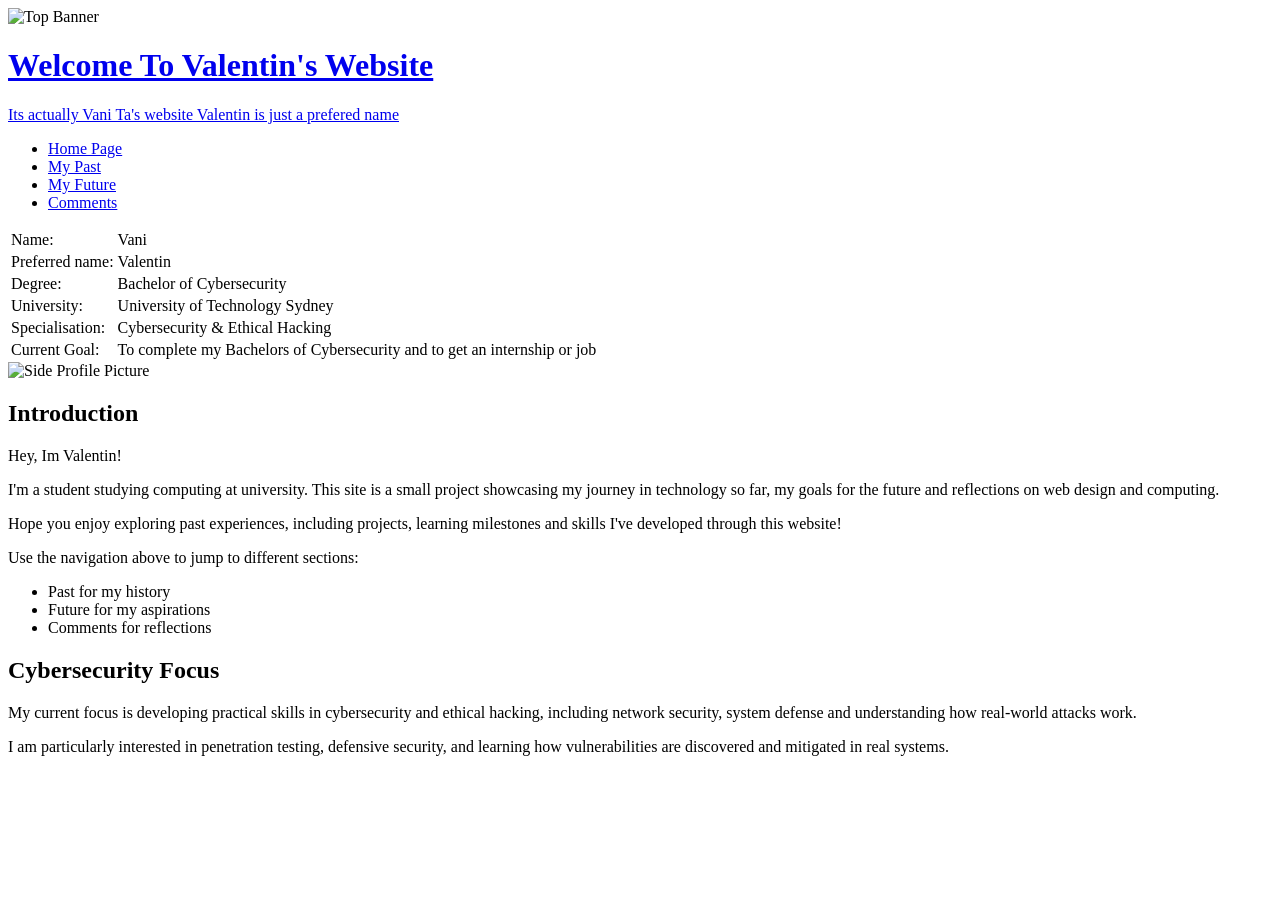
==== commit 59031dc4: "Changing information" ====
--- a/websystems/index.html
+++ b/websystems/index.html
@@ -52,19 +52,19 @@
                         </tr>
 
                         <tr>
-                            <td>Age:</td>
-                            <td><span>19</span></td>
+                            <td>Degree:</td>
+                            <td><span>Bachelor of Cybersecurity</span></td>
                         </tr>
 
                         <tr>
-                            <td>Email:</td>
+                            <td>University:</td>
 
-                            <td><span>val.ta.xxx@gmail.com</span></td> 
+                            <td><span>University of Technology Sydney</span></td> 
                         </tr>
 
                         <tr>
-                            <td>Contact:</td>
-                            <td><span>0434743006</span></td>
+                            <td>Specialisation:</td>
+                            <td><span>Cybersecurity & Ethical Hacking</span></td>
 
                         </tr>
 
@@ -116,8 +116,14 @@
                 </ul>
 
 
-                <p></p>
-                <small>P.S. The goal was completed after a lot of trial and error </small>
+                <h2>Cybersecurity Focus</h2>
+                <p>
+                My current focus is developing practical skills in cybersecurity and ethical hacking, including network security, system defense and understanding how real-world attacks work.
+                </p>
+
+                <p>
+                I am particularly interested in penetration testing, defensive security, and learning how vulnerabilities are discovered and mitigated in real systems.
+                </p>
 
             </div>
 
